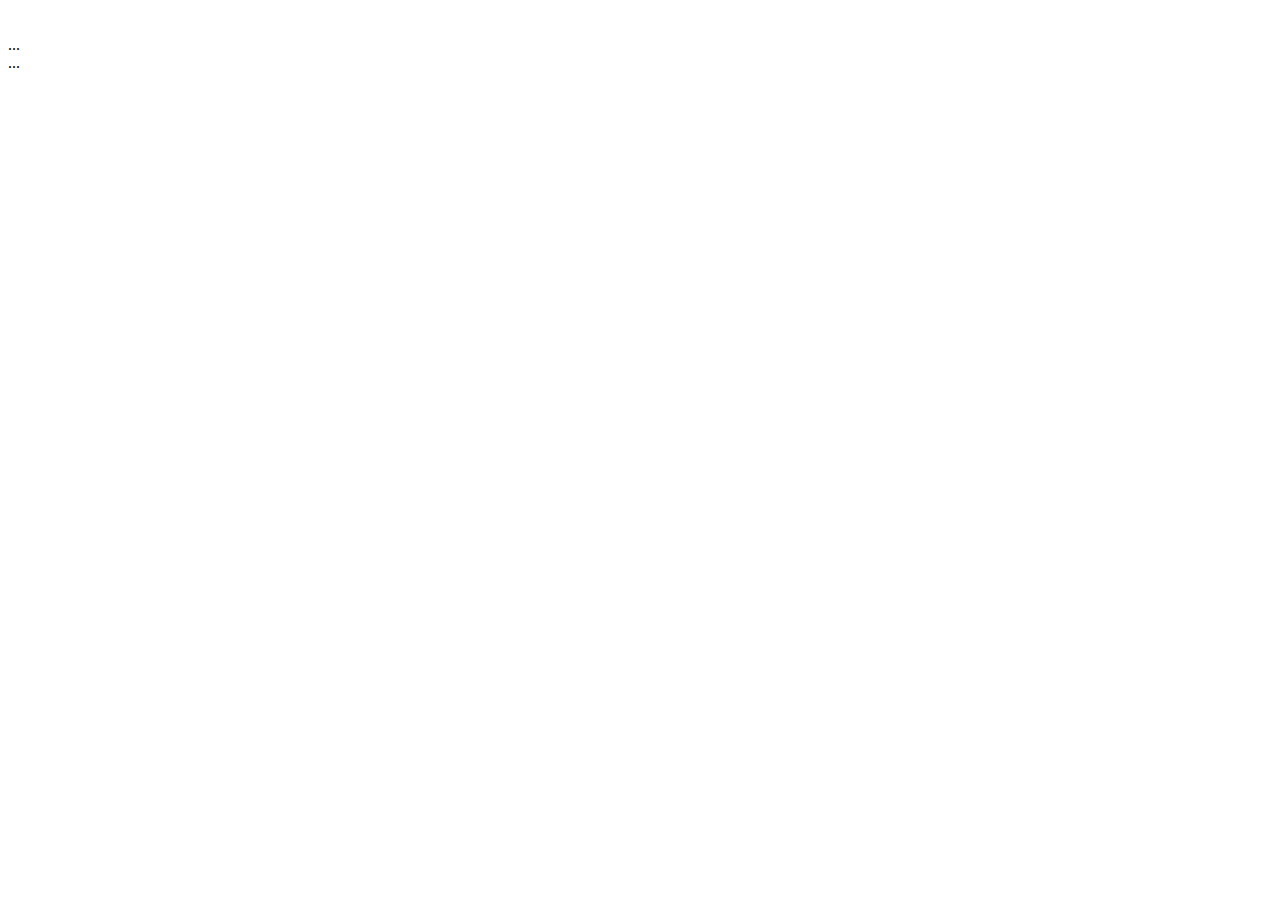
==== 01 - Montando um layout do zero em HTML e CSS/index.html @ a2bd75ea "base html" ====
<!DOCTYPE html>
<html lang="en">
<head>
    <meta charset="UTF-8">
    <meta http-equiv="X-UA-Compatible" content="IE=edge">
    <meta name="viewport" content="width=device-width, initial-scale=1.0">
    <title>B7Daily - Pagina de abertura</title>
    <link rel="stylesheet" href="assets/css/style.css">
</head>
<body>
    <section class="container">
        <header><a href="./">
            <img src="assets/img/logo.png" alt=""></a>
        </header>
        <div class="leftside">...</div>
        <div class="rightside">...</div>
    </section>
    
</body>
</html>
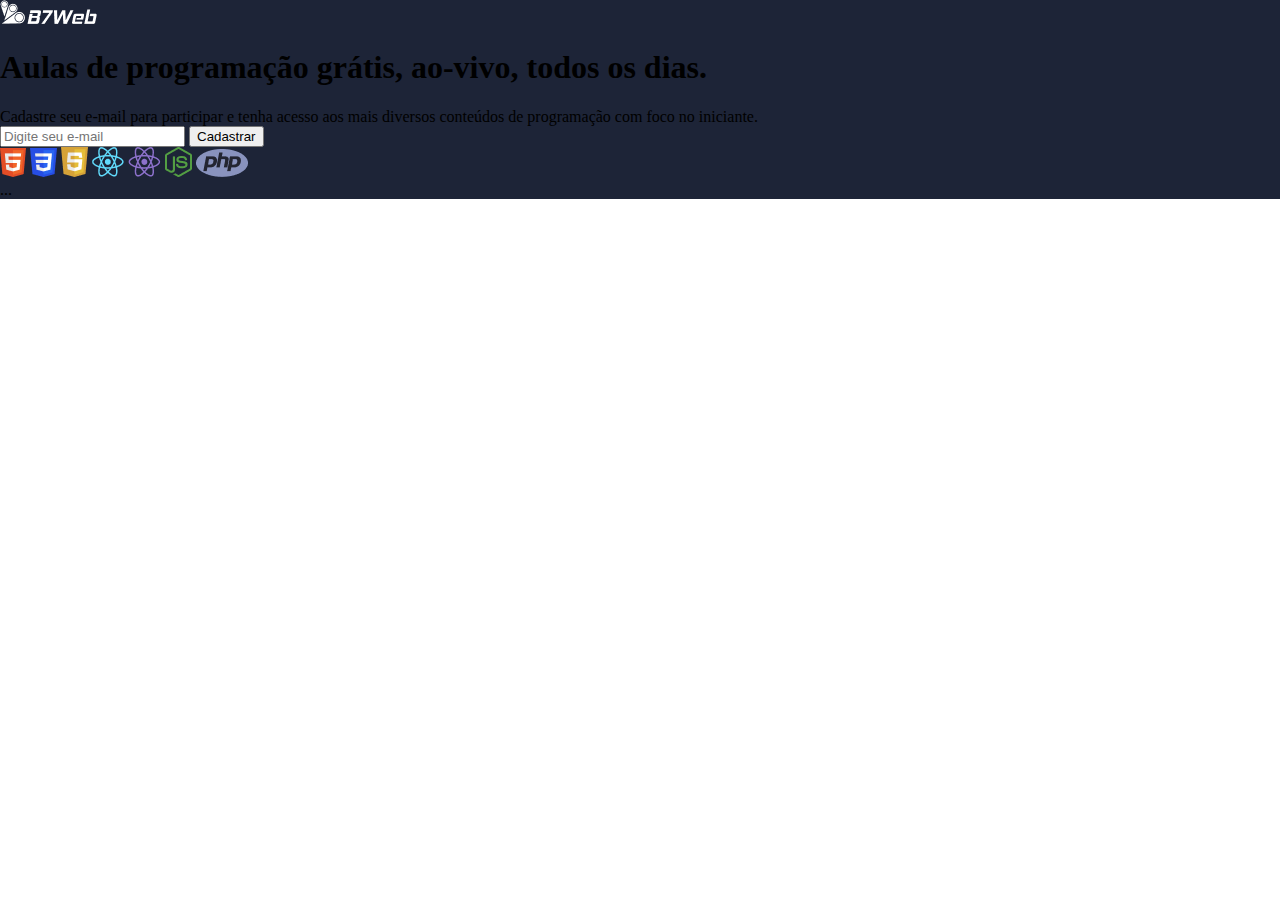
==== commit c7f275ae: "left side html" ====
--- a/01 - Montando um layout do zero em HTML e CSS/index.html
+++ b/01 - Montando um layout do zero em HTML e CSS/index.html
@@ -12,7 +12,23 @@
         <header><a href="./">
             <img src="assets/img/logo.png" alt=""></a>
         </header>
-        <div class="leftside">...</div>
+        <div class="leftside">
+            <h1>Aulas de programação grátis, ao-vivo, todos os dias.</h1>
+            <div>Cadastre seu e-mail para participar e tenha acesso aos mais diversos conteúdos de programação com foco no iniciante.</div>
+            <div>
+                <input type="text" placeholder="Digite seu e-mail">
+                <button>Cadastrar</button>
+            </div>
+            <div>
+                <img src="assets/img/html.png" alt="">
+                <img src="assets/img/css.png" alt="">
+                <img src="assets/img/js.png" alt="">
+                <img src="assets/img/react.png" alt="">
+                <img src="assets/img/native.png" alt="">
+                <img src="assets/img/node.png" alt="">
+                <img src="assets/img/php.png" alt="">
+            </div>
+        </div>
         <div class="rightside">...</div>
     </section>
     
--- a/01 - Montando um layout do zero em HTML e CSS/assets/css/style.css
+++ b/01 - Montando um layout do zero em HTML e CSS/assets/css/style.css
@@ -0,0 +1,10 @@
+* { box-sizing: border-box;}
+
+body{
+    margin: 0;
+    padding: 0;
+}
+
+.container{
+    background-color: #1D2437;
+}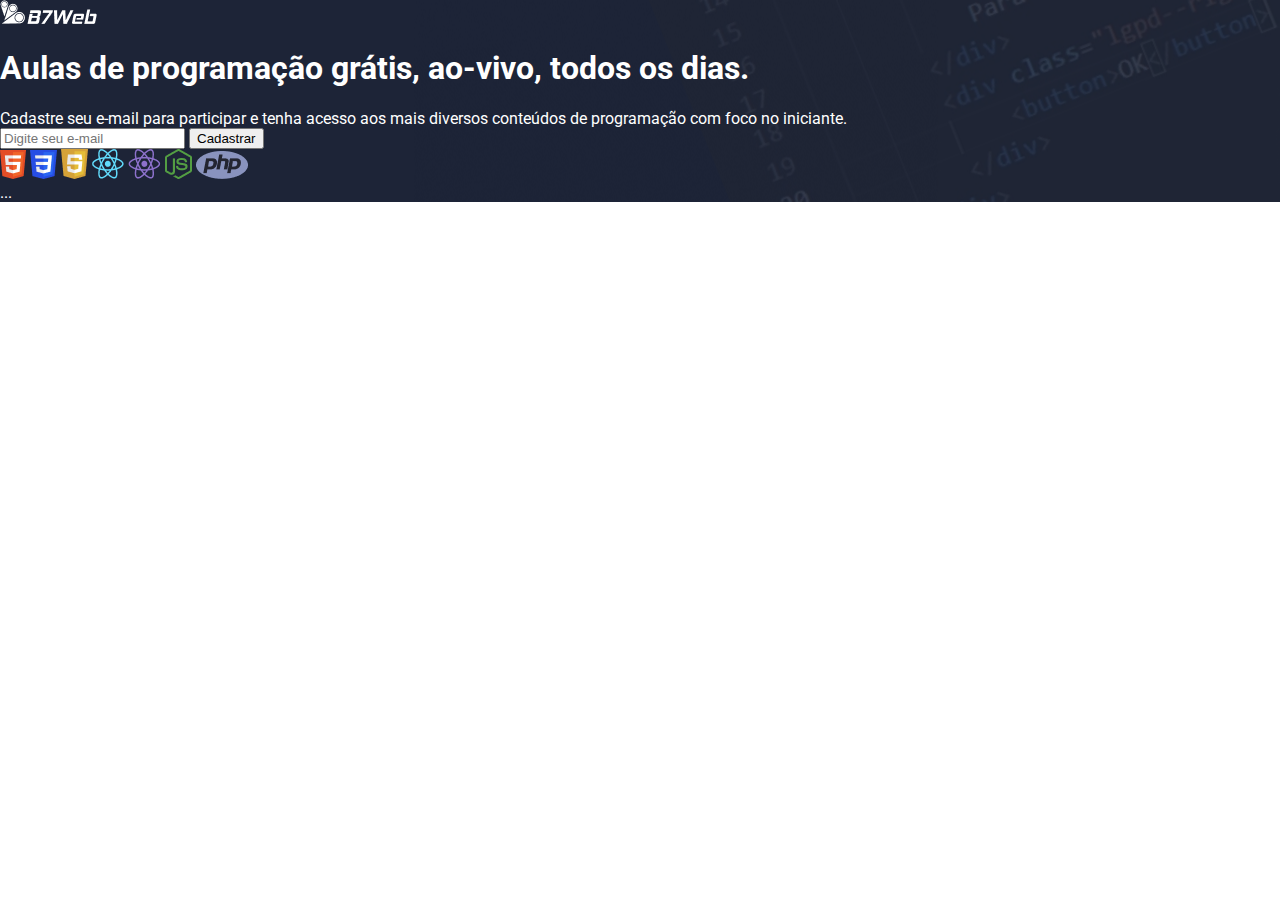
==== commit fad2f6d6: "add fonts" ====
--- a/01 - Montando um layout do zero em HTML e CSS/index.html
+++ b/01 - Montando um layout do zero em HTML e CSS/index.html
@@ -29,7 +29,9 @@
                 <img src="assets/img/php.png" alt="">
             </div>
         </div>
-        <div class="rightside">...</div>
+        <div class="rightside">
+            ...
+        </div>
     </section>
     
 </body>
--- a/01 - Montando um layout do zero em HTML e CSS/assets/css/style.css
+++ b/01 - Montando um layout do zero em HTML e CSS/assets/css/style.css
@@ -1,10 +1,19 @@
+@import url('https://fonts.googleapis.com/css2?family=Poppins:wght@200&family=Roboto:wght@400;700&display=swap');
+
 * { box-sizing: border-box;}
 
 body{
     margin: 0;
     padding: 0;
+    font-family: 'Roboto',sans-serif;
 }
 
 .container{
     background-color: #1D2437;
+    background-image: url('../img/bg.png');
+    color:white;
+}
+
+.container .rightside{
+    background-image: url('.../img/hero.png');
 }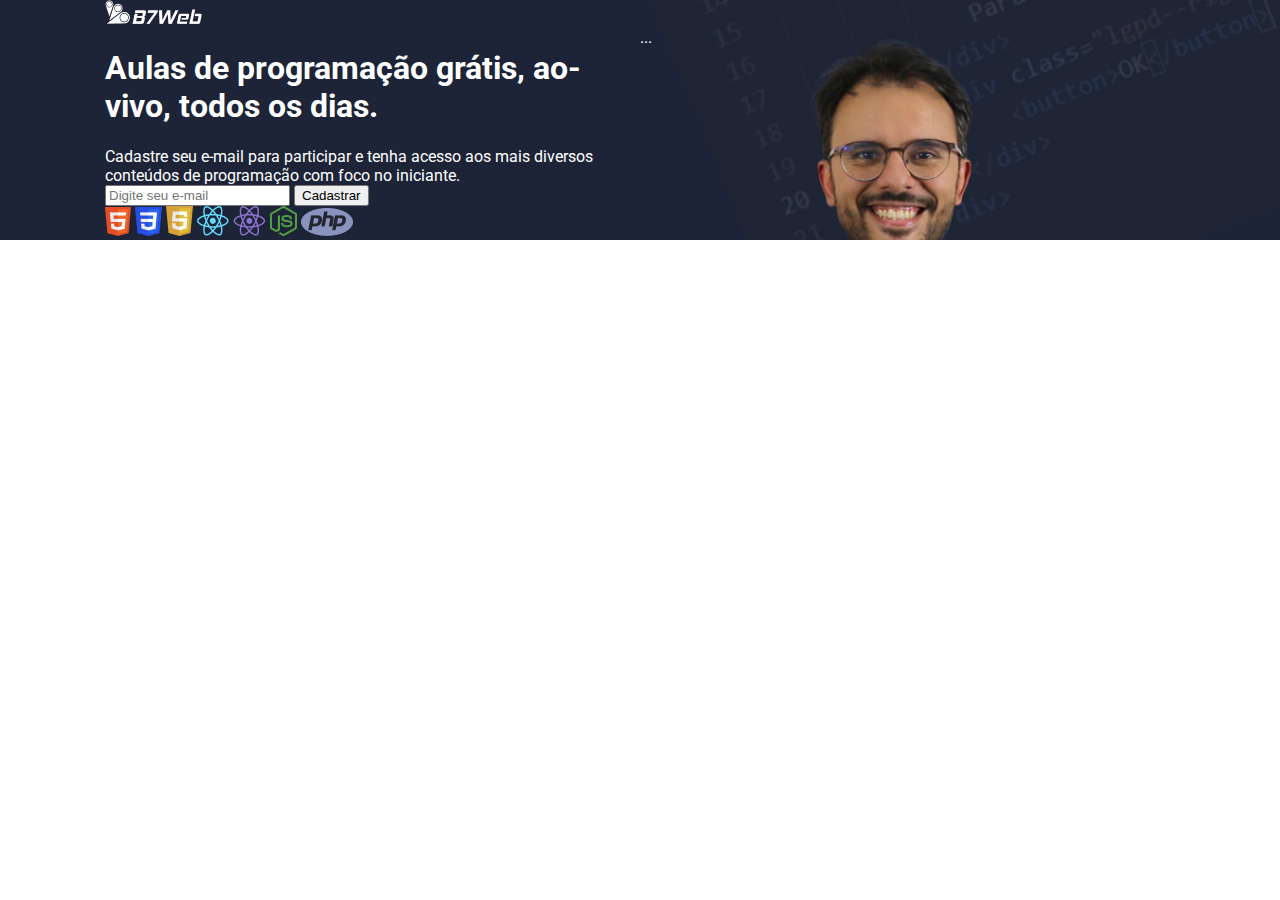
==== commit b7b4bc82: "subtitle and form" ====
--- a/01 - Montando um layout do zero em HTML e CSS/index.html
+++ b/01 - Montando um layout do zero em HTML e CSS/index.html
@@ -8,31 +8,36 @@
     <link rel="stylesheet" href="assets/css/style.css">
 </head>
 <body>
-    <section class="container">
-        <header><a href="./">
-            <img src="assets/img/logo.png" alt=""></a>
-        </header>
-        <div class="leftside">
-            <h1>Aulas de programação grátis, ao-vivo, todos os dias.</h1>
-            <div>Cadastre seu e-mail para participar e tenha acesso aos mais diversos conteúdos de programação com foco no iniciante.</div>
-            <div>
-                <input type="text" placeholder="Digite seu e-mail">
-                <button>Cadastrar</button>
-            </div>
-            <div>
-                <img src="assets/img/html.png" alt="">
-                <img src="assets/img/css.png" alt="">
-                <img src="assets/img/js.png" alt="">
-                <img src="assets/img/react.png" alt="">
-                <img src="assets/img/native.png" alt="">
-                <img src="assets/img/node.png" alt="">
-                <img src="assets/img/php.png" alt="">
+    <section class="main">
+        <div class="container">
+            <header><a href="./">
+                <img src="assets/img/logo.png" alt=""></a>
+            </header>
+            <div class="heroArea">
+                <div class="leftside">
+                    <h1>Aulas de programação grátis, ao-vivo, todos os dias.</h1>
+                    <div class="subtitle">Cadastre seu e-mail para participar e tenha acesso aos mais diversos conteúdos de programação com foco no iniciante.</div>
+                    <div class="form">
+                        <form>
+                            <input type="email" placeholder="Digite seu e-mail">
+                            <button>Cadastrar</button>
+                        </form>
+                    </div>
+                    <div>
+                        <img src="assets/img/html.png" alt="">
+                        <img src="assets/img/css.png" alt="">
+                        <img src="assets/img/js.png" alt="">
+                        <img src="assets/img/react.png" alt="">
+                        <img src="assets/img/native.png" alt="">
+                        <img src="assets/img/node.png" alt="">
+                        <img src="assets/img/php.png" alt="">
+                    </div>
+                </div>
+                <div class="rightside">
+                    ...
+                </div>
             </div>
         </div>
-        <div class="rightside">
-            ...
-        </div>
-    </section>
-    
+    </section>    
 </body>
 </html>--- a/01 - Montando um layout do zero em HTML e CSS/assets/css/style.css
+++ b/01 - Montando um layout do zero em HTML e CSS/assets/css/style.css
@@ -8,12 +8,28 @@
     font-family: 'Roboto',sans-serif;
 }
 
-.container{
+.main{
     background-color: #1D2437;
     background-image: url('../img/bg.png');
+    
+}
+
+.container{
+    max-width: 1070px;
+    margin:auto;
     color:white;
 }
 
-.container .rightside{
-    background-image: url('.../img/hero.png');
+.heroArea{
+    display:flex;
+}
+
+.heroArea .leftside{
+    flex: 1;
+}
+
+.heroArea .rightside{
+    flex: 1;
+    background-image: url('../img/hero.png');
+    background-size: 100% auto;
 }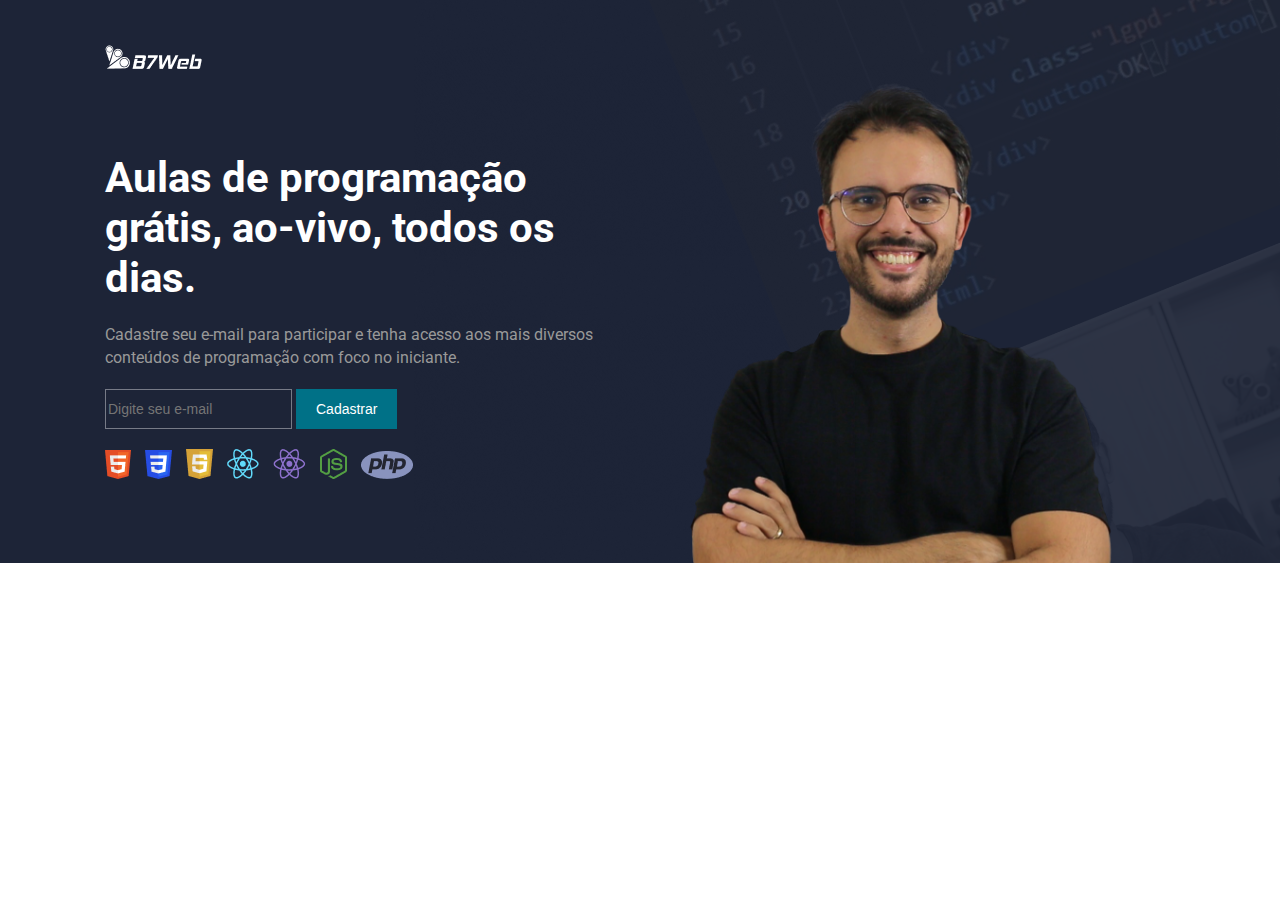
==== commit fac03b6e: "minor changes" ====
--- a/01 - Montando um layout do zero em HTML e CSS/index.html
+++ b/01 - Montando um layout do zero em HTML e CSS/index.html
@@ -23,7 +23,7 @@
                             <button>Cadastrar</button>
                         </form>
                     </div>
-                    <div>
+                    <div class="techs">
                         <img src="assets/img/html.png" alt="">
                         <img src="assets/img/css.png" alt="">
                         <img src="assets/img/js.png" alt="">
@@ -34,7 +34,7 @@
                     </div>
                 </div>
                 <div class="rightside">
-                    ...
+                    
                 </div>
             </div>
         </div>
--- a/01 - Montando um layout do zero em HTML e CSS/assets/css/style.css
+++ b/01 - Montando um layout do zero em HTML e CSS/assets/css/style.css
@@ -20,6 +20,11 @@
     color:white;
 }
 
+header{
+    padding-top: 45px;
+    
+}
+
 .heroArea{
     display:flex;
 }
@@ -28,6 +33,50 @@
     flex: 1;
 }
 
+.heroArea .leftside h1{
+    font-weight: bold;
+    font-size: 42px;
+    line-height: 50px;
+    margin: 80px 0 20px 0;
+}
+
+.heroArea .leftside .subtitle{
+    font-size:16px;
+    line-height: 23px;
+    color: #999;
+    margin-bottom: 20px;
+}
+
+.heroArea .leftside .form{
+    margin-bottom: 20px;
+}
+
+.heroArea .leftside .form input{
+     border: 1px solid rgba(255,255,255,0.4);
+     background:transparent;
+     height: 40px;
+     outline: none;
+     color: #fff;
+     font-size: 14px;
+}
+
+.heroArea .leftside .form button{
+    height: 40px;
+    border: 0;
+    background-color: #007187;
+    color: #fff;
+    font-size: 14px;
+    padding: 0 20px;
+}
+
+.heroArea .leftside .techs{
+    margin-bottom: 80px;
+}
+
+.heroArea .leftside .techs img{
+    margin-right: 10px;
+}
+
 .heroArea .rightside{
     flex: 1;
     background-image: url('../img/hero.png');
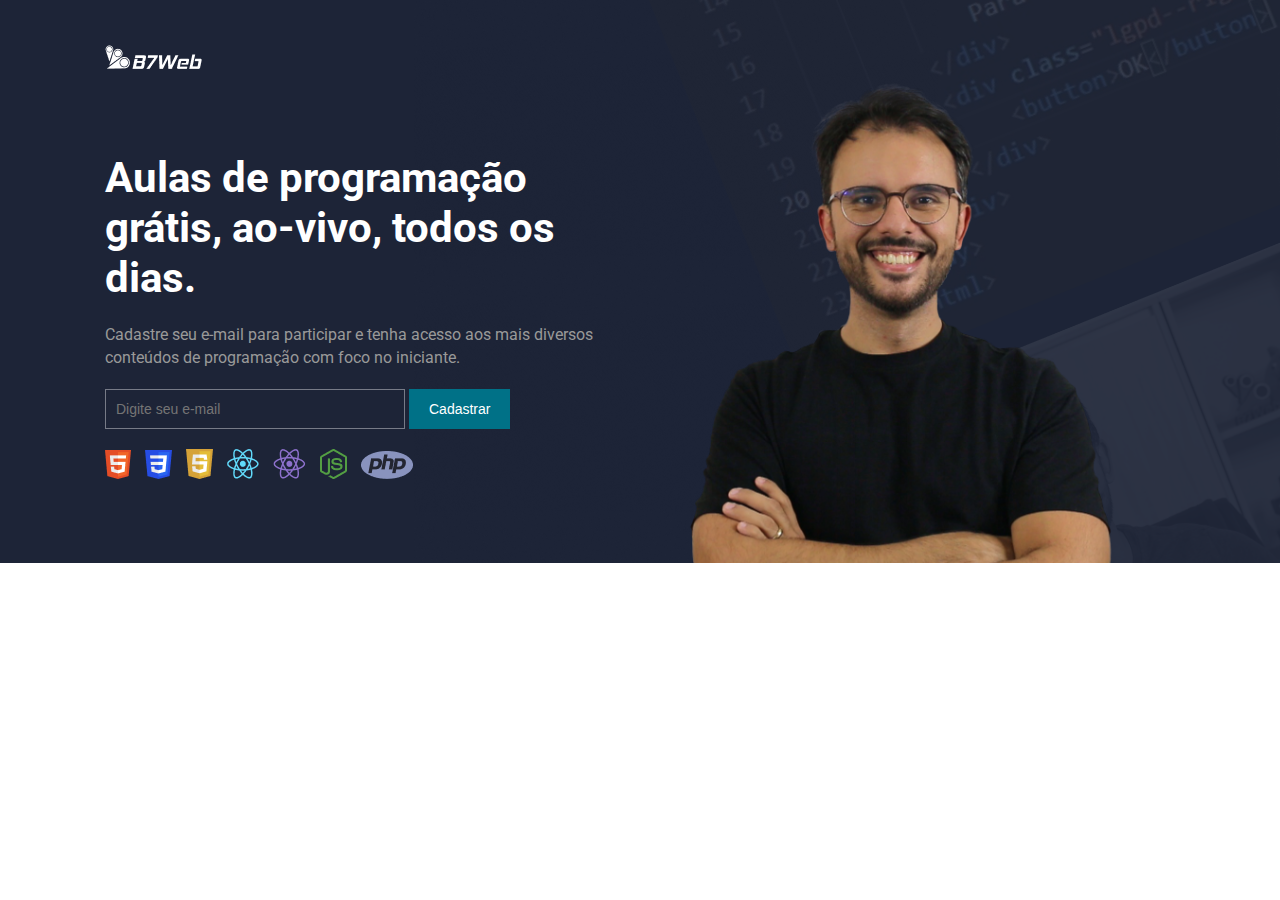
==== commit 2e1840dc: "form metholds" ====
--- a/01 - Montando um layout do zero em HTML e CSS/index.html
+++ b/01 - Montando um layout do zero em HTML e CSS/index.html
@@ -18,9 +18,19 @@
                     <h1>Aulas de programação grátis, ao-vivo, todos os dias.</h1>
                     <div class="subtitle">Cadastre seu e-mail para participar e tenha acesso aos mais diversos conteúdos de programação com foco no iniciante.</div>
                     <div class="form">
-                        <form>
-                            <input type="email" placeholder="Digite seu e-mail">
-                            <button>Cadastrar</button>
+                        <form method="POST" action="https://b7web428.activehosted.com/proc.php" novalidate>
+                            <input type="hidden" name="u" value="56"/>
+                            <input type="hidden" name="f" value="56"/>
+                            <input type="hidden" name="s" />
+                            <input type="hidden" name="c" value="0"/>
+                            <input type="hidden" name="m" value="0"/>
+                            <input type="hidden" name="act" value="sub"/>
+                            <input type="hidden" name="v" value="2"/>
+                            <input type="hidden" name="or" value="897a9dbbe660e73c79266a4a70e39719"/>
+                            
+
+                            <input type="email" name="email" required placeholder="Digite seu e-mail">
+                            <button type="submit">Cadastrar</button>
                         </form>
                     </div>
                     <div class="techs">
--- a/01 - Montando um layout do zero em HTML e CSS/assets/css/style.css
+++ b/01 - Montando um layout do zero em HTML e CSS/assets/css/style.css
@@ -58,6 +58,8 @@
      outline: none;
      color: #fff;
      font-size: 14px;
+     width: 300px;
+     padding: 0 10px;
 }
 
 .heroArea .leftside .form button{
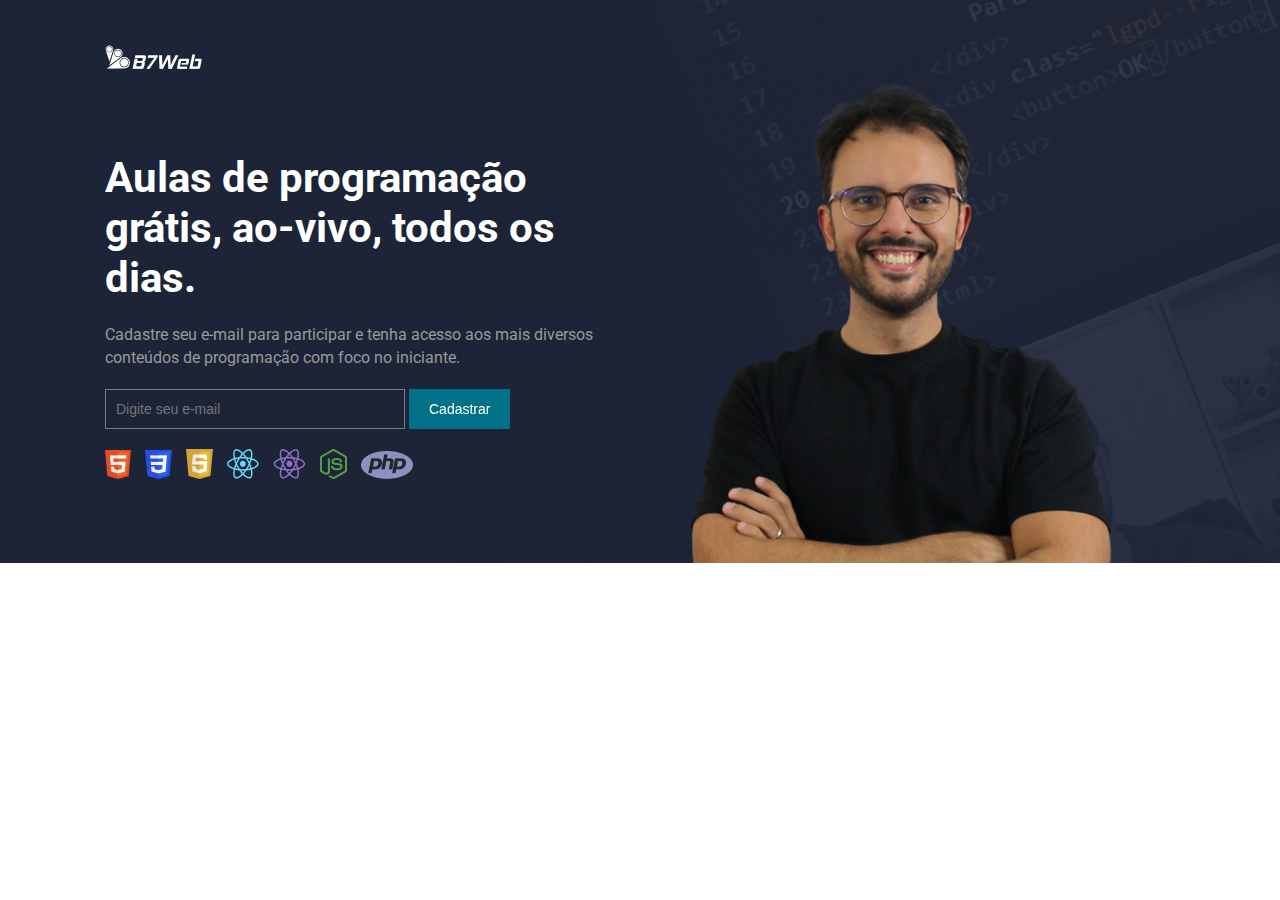
==== commit 1455dc88: "focus text field" ====
--- a/01 - Montando um layout do zero em HTML e CSS/index.html
+++ b/01 - Montando um layout do zero em HTML e CSS/index.html
@@ -29,7 +29,7 @@
                             <input type="hidden" name="or" value="897a9dbbe660e73c79266a4a70e39719"/>
                             
 
-                            <input type="email" name="email" required placeholder="Digite seu e-mail">
+                            <input type="email" name="email" required placeholder="Digite seu e-mail" autofocus>
                             <button type="submit">Cadastrar</button>
                         </form>
                     </div>
